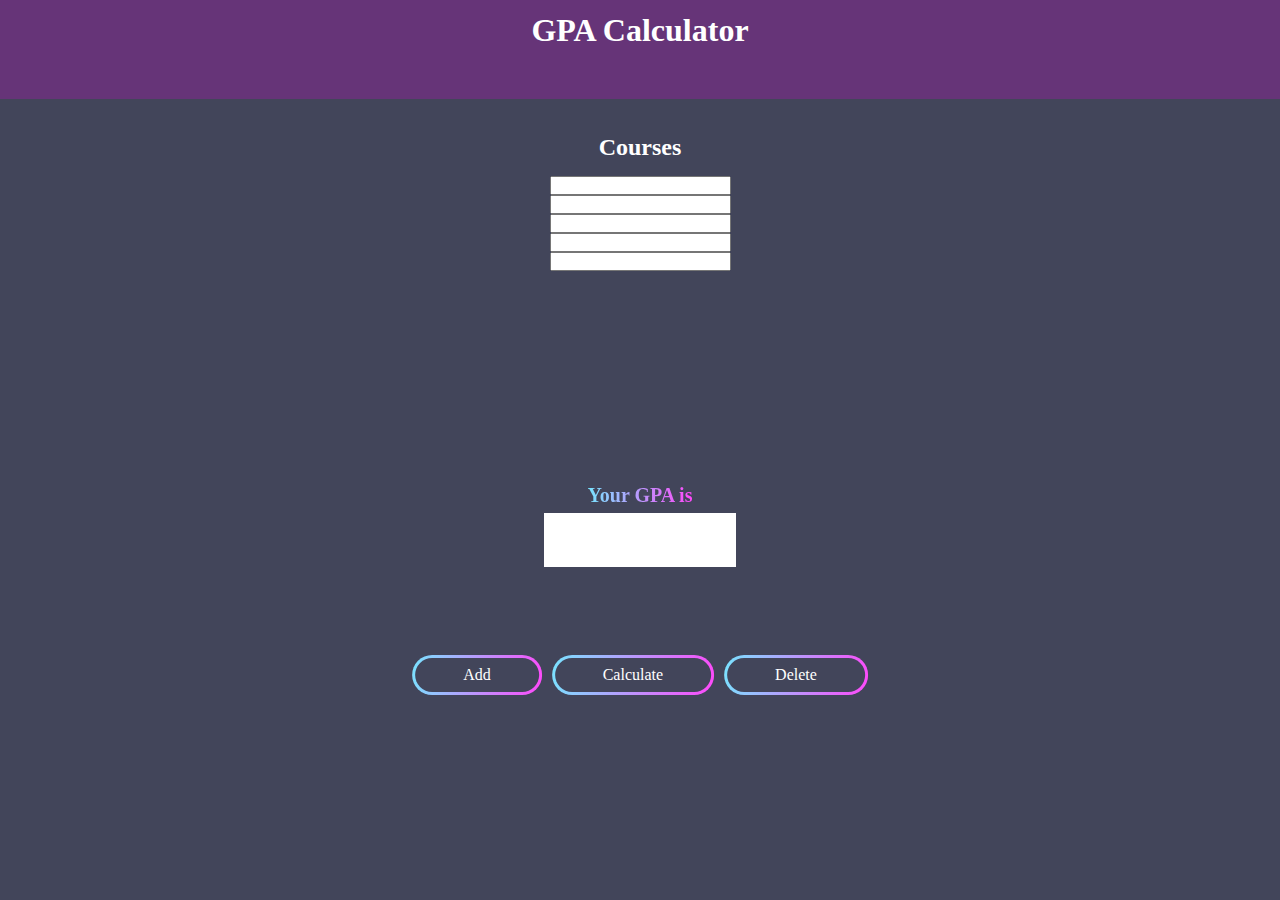
==== GPACalculator.html @ 56a507e5 "First Commit" ====
<!DOCTYPE html>
<html>
    <head>
        <title>GPA Calculator</title>
        <link rel="stylesheet" href="styles.css">
    </head>
    <body>
        <div class="top-bar">
            <h1>GPA Calculator</h1>
        </div>
        <h2 class="courses-header">Courses</h2>
        <div class="container">
            <div id="input" class="input-box"></div>
            <div class = buttons>
                <button onclick="addCell()" class="add-btn" id="btn">Add</button>
                <button onclick="calculate()" class="cal-btn" id="cal">Calculate</button>
                <button onclick="delCell()" class="del-btn" id="btn2">Delete</button>
            </div>
            <h1 class="gpa-text">Your GPA is </h1>
            <p id= "write" class="output-box"></p>
        </div>

        <script> 
            var counter = 0;
            var limit = 8;

            function addCell(){
                if(counter <= limit){
                    var inputBox = document.createElement('input');
                    var div = document.createElement('div');
                    inputBox.type = "number";
                    inputBox.classList = "newInputBox";
                    div.appendChild(inputBox);
                    document.getElementById("input").appendChild(div);
                    counter += 1;
                }
            }

            function delCell(){
                container = document.getElementById("input");
                container.removeChild(container.lastElementChild);
                counter -=1;
            }

            function calculate(){
                var elements = document.getElementsByClassName('newInputBox');
                var sum = 0;
                for(var i = 0;i<elements.length;i++){
                    if(elements[i].value.length == 0){
                        document.getElementById("write").innerHTML = "Invalid Input";
                        document.getElementById("write").style.color = "red";
                        return;
                    }
                    sum = sum + parseFloat(elements[i].value);
                }
                avg = parseFloat(sum/elements.length).toFixed(2);
                document.getElementById("write").innerHTML = avg;
                document.getElementById("write").style.color = "black";
            }
                
            document.addEventListener("keyup", function(event) {
                if (event.keyCode === 13) {
                    event.preventDefault();
                    document.getElementById("cal").click();
                }
            });
            
            for(var i = 0;i<5;i++){
                addCell();
            }    
        </script>
    </body>
</html>
---- styles.css ----
*{
    margin:0;
    padding:0;
    
}

body{
    width:100vw;
    height:100vh;
    background:#42455a;
}

h1, h2{
    text-align:center;
    color:#fff;
}

.center {
    margin: 0;
    position: absolute;
    top: 50%;
    left: 50%;
    -ms-transform: translate(-50%, -50%);
    transform: translate(-50%, -50%);
}
.top-bar{
    background-color: rgba(149, 31, 160, 0.438);
    height: 11%;
}

.top-bar h1{
    line-height: 60px;
    text-align:center;
}

.courses-header{
    position:relative;
    top:35px;
}
.container{
    text-align: center;
}

.input-box{
    position: relative;
    top:50px;
    
}

.buttons{
    position:absolute;
    display:flex;
    left:50%;
    top:75%;
    transform: translate(-50%, -50%);
    padding:5px
}

.buttons button{
    display:flex;
    border-radius: 100rem;
    padding: 1rem;
    font-family: 'Avenir Next';
    font-size: 1rem;
    padding: .5rem 3rem;
    color:white;
    box-shadow: 0 0 6px 0 rgba(157, 96, 212, 0.5);
    border: solid 3px transparent;
    background-image: linear-gradient(rgba(255, 255, 255, 0), 
    rgba(255, 255, 255, 0)), linear-gradient(101deg, #78e4ff, #ff48fa);
    background-origin: border-box;
    background-clip: content-box, border-box;
    box-shadow: 2px 1000px 1px #42455a inset;
}

.add-btn{
    margin:5px
} 

.buttons > .add-btn:hover {
    box-shadow: none;
    color: white;
  }

.cal-btn{
    margin:5px
}
  
.buttons > .cal-btn:hover {
box-shadow: none;
color: white;
}

.del-btn{
    margin:5px
}

.buttons > .del-btn:hover {
box-shadow: none;
color: white;
}

.gpa-text{
    position:absolute;
    top: 55%;
    left: 50%;
    transform: translate(-50%, -50%);
    font-size:20px;
    background: linear-gradient(to right,#78e4ff, #ff48fa);
    -webkit-text-fill-color: transparent;
    -webkit-background-clip: text;
    
}

.output-box{
    position: absolute;
    top: 60%;
    left: 50%;
    transform: translate(-50%, -50%);
    width: 15%;
    height:6%;
    line-height: 32px;
    text-align:center;
    background-color:#fff;
}
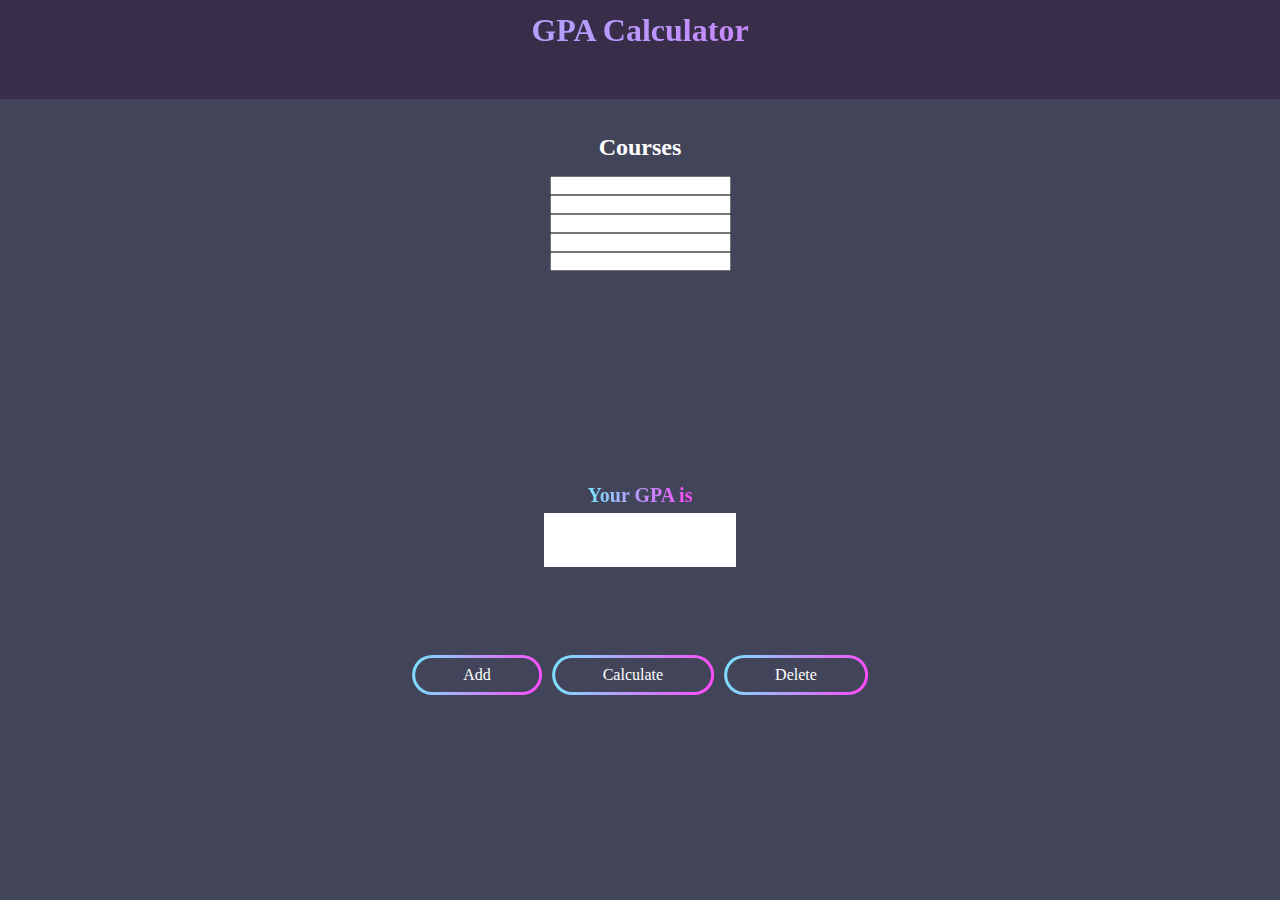
==== commit f646e93d: "Second Commit" ====
--- a/GPACalculator.html
+++ b/GPACalculator.html
@@ -3,6 +3,8 @@
     <head>
         <title>GPA Calculator</title>
         <link rel="stylesheet" href="styles.css">
+        <link rel="stylesheet" href="styles.css">
+        <script src="script.js"></script>
     </head>
     <body>
         <div class="top-bar">
@@ -18,56 +20,12 @@
             </div>
             <h1 class="gpa-text">Your GPA is </h1>
             <p id= "write" class="output-box"></p>
+
+            <script>
+                for(var i = 0;i<5;i++){
+                    addCell();
+                }    
+            </script>
         </div>
-
-        <script> 
-            var counter = 0;
-            var limit = 8;
-
-            function addCell(){
-                if(counter <= limit){
-                    var inputBox = document.createElement('input');
-                    var div = document.createElement('div');
-                    inputBox.type = "number";
-                    inputBox.classList = "newInputBox";
-                    div.appendChild(inputBox);
-                    document.getElementById("input").appendChild(div);
-                    counter += 1;
-                }
-            }
-
-            function delCell(){
-                container = document.getElementById("input");
-                container.removeChild(container.lastElementChild);
-                counter -=1;
-            }
-
-            function calculate(){
-                var elements = document.getElementsByClassName('newInputBox');
-                var sum = 0;
-                for(var i = 0;i<elements.length;i++){
-                    if(elements[i].value.length == 0){
-                        document.getElementById("write").innerHTML = "Invalid Input";
-                        document.getElementById("write").style.color = "red";
-                        return;
-                    }
-                    sum = sum + parseFloat(elements[i].value);
-                }
-                avg = parseFloat(sum/elements.length).toFixed(2);
-                document.getElementById("write").innerHTML = avg;
-                document.getElementById("write").style.color = "black";
-            }
-                
-            document.addEventListener("keyup", function(event) {
-                if (event.keyCode === 13) {
-                    event.preventDefault();
-                    document.getElementById("cal").click();
-                }
-            });
-            
-            for(var i = 0;i<5;i++){
-                addCell();
-            }    
-        </script>
     </body>
 </html>--- a/styles.css
+++ b/styles.css
@@ -8,6 +8,7 @@
     width:100vw;
     height:100vh;
     background:#42455a;
+    
 }
 
 h1, h2{
@@ -24,13 +25,16 @@
     transform: translate(-50%, -50%);
 }
 .top-bar{
-    background-color: rgba(149, 31, 160, 0.438);
+    background-color: #24012752;
     height: 11%;
 }
 
 .top-bar h1{
     line-height: 60px;
     text-align:center;
+    background: linear-gradient(to right,#78e4ff, #ff48fa);
+    -webkit-text-fill-color: transparent;
+    -webkit-background-clip: text;;
 }
 
 .courses-header{
--- a/styles.css
+++ b/styles.css
@@ -8,6 +8,7 @@
     width:100vw;
     height:100vh;
     background:#42455a;
+    
 }
 
 h1, h2{
@@ -24,13 +25,16 @@
     transform: translate(-50%, -50%);
 }
 .top-bar{
-    background-color: rgba(149, 31, 160, 0.438);
+    background-color: #24012752;
     height: 11%;
 }
 
 .top-bar h1{
     line-height: 60px;
     text-align:center;
+    background: linear-gradient(to right,#78e4ff, #ff48fa);
+    -webkit-text-fill-color: transparent;
+    -webkit-background-clip: text;;
 }
 
 .courses-header{
